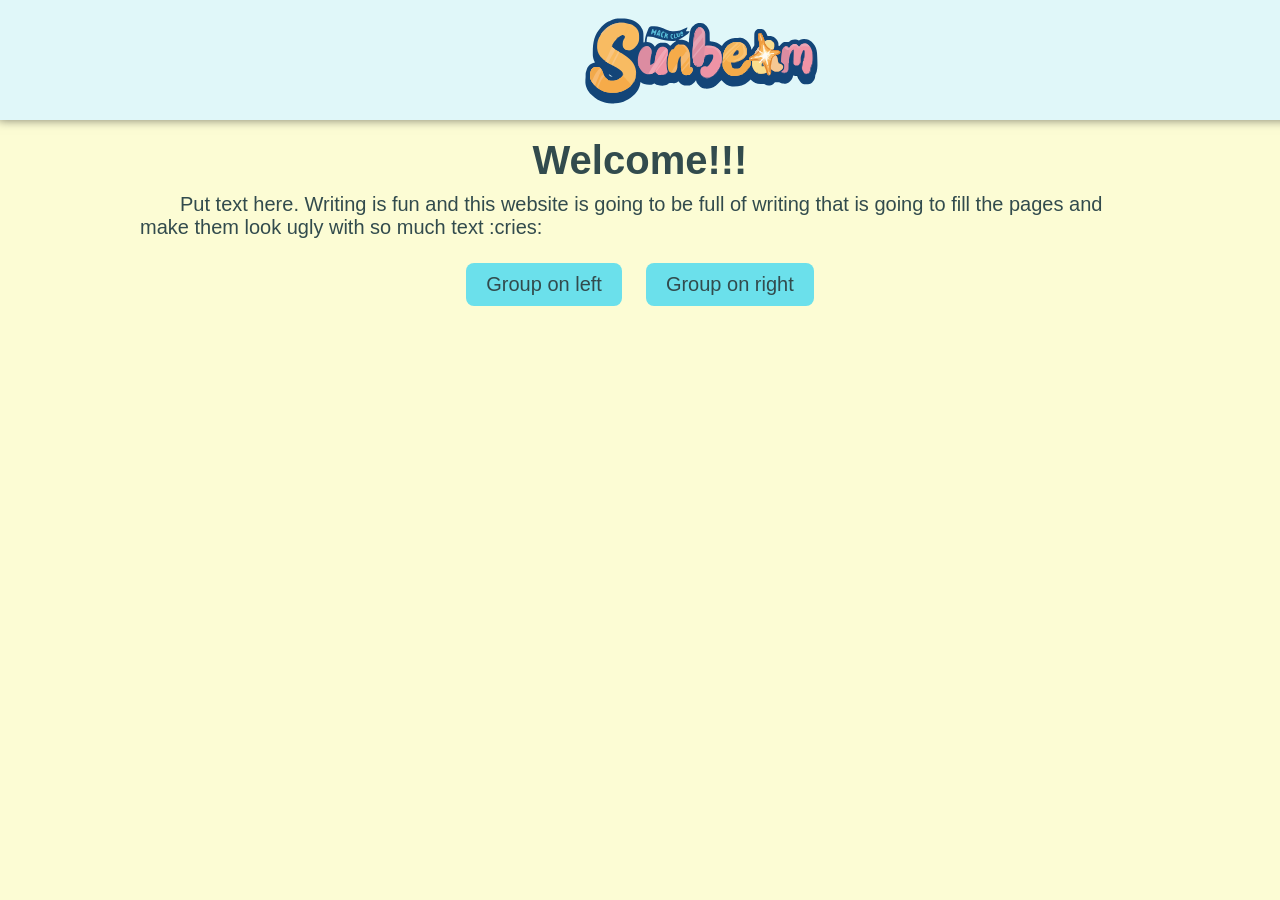
==== index.html @ e437da2a "Initial progress" ====
<html>
<head>
    <!-- <meta http-equiv="Access-Control-Allow-Origin" content="*" /> -->
    <meta charset="UTF-8">
    <meta name="viewport" content="width=device-width, initial-scale=1" />
    <link rel="stylesheet" href="perfect-day.css">

    
  <!-- title bar icon -->
  <link rel="icon"
    href="sunbeam.svg"
    type="image/x-icon">

    
  <title>Perfect Day | Try to save the Sunbeam event!!</title>


</head>


<!---->


<body class="background">
    <div class="sticky-header">
        <h2 style="text-align: center; flex-grow: 1;"><img src="sunbeam.svg" alt="Sunbeam Logo" class="svg-icon"></h2>
        </a>
    </div>    
    <h1>Welcome!!!</h1>
    <p>Put text here. Writing is fun and this website is going to be full of writing that is going to fill the pages and make them look ugly with so much text :cries:</p>
    <div class="option-container">
        <div class="option-button">Group on left</div>
        <div class="option-button">Group on right</div>
    </div>

</body>


</html>
---- perfect-day.css ----
:root {
    --light-blue: #6be0eb;
    --dark-blue: #324b4d;
    --greyish: #94b0b3;
    --peach: #ffc19c;
    --brown: #c88b69;
    --background: #fcfcd4;
    --very-light-blue: #e0f7f9;
}

.sticky-header {
    position: sticky;
    top: 0;
    width: 110%;
    max-height: 100px;
    box-shadow: 0px 0px 10px rgba(0, 0, 0, 0.5);
    background-color: var(--very-light-blue);
    margin: -10px;
    padding: 10px;
    text-align: center;
    display: flex;
    z-index: 0;
    align-items: center;  
    justify-content: center;
    pointer-events: none;
}

body{
    font-family:'Gill Sans', 'Gill Sans MT', Calibri, 'Trebuchet MS', sans-serif;
    align-items: center;
}

.background {
    background-color: var(--background);
}

.svg-icon {
    height: 90px;
    margin: 5px;
}

h1 {
    text-align: center;
    color: var(--dark-blue);
    font-size: 40px;
    margin-top: 30px;
    margin-bottom: 10px;
}

p {
    text-align: left;
    color: var(--dark-blue);
    font-size: 20px;
    margin-top: 10px;
    text-indent: 40px;
    margin-left: auto;
    margin-right: auto;
    max-width: 1000px;
}

.option-button {
    background-color: var(--light-blue);
    color: var(--dark-blue);
    border: none;
    padding: 10px 20px;
    text-align: center;
    text-decoration: none;
    display: inline-block;
    font-size: 20px;
    margin: 4px 2px;
    cursor: pointer;
    border-radius: 8px;
}

.option-button:hover {
    background-color: var(--dark-blue);
    color: var(--light-blue);
}

.option-container {
    display: flex;
    justify-content: center;
    gap: 20px;
    margin-top: 20px;
}
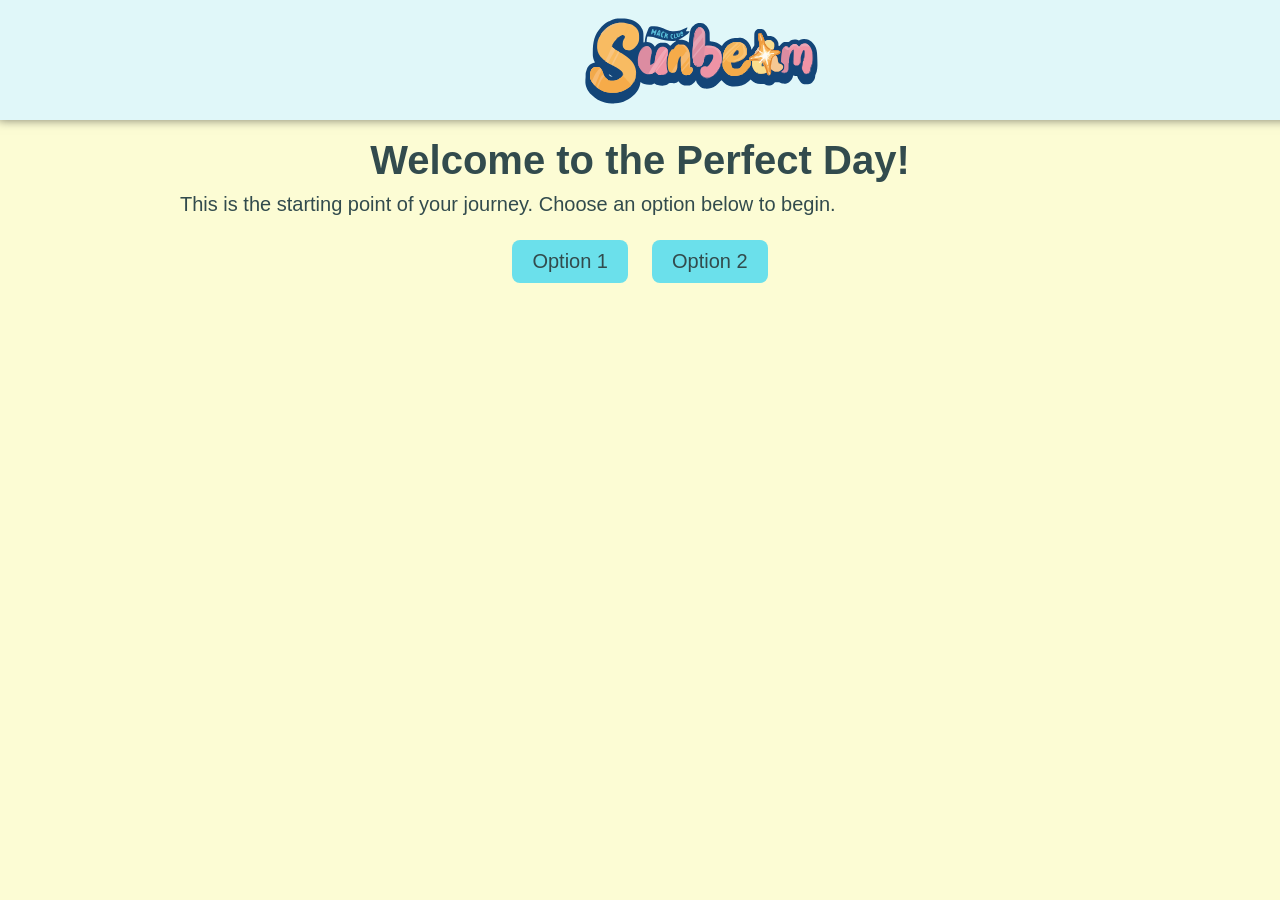
==== commit 47d4cf32: "current version" ====
--- a/index.html
+++ b/index.html
@@ -27,11 +27,10 @@
         </a>
     </div>    
     <h1>Welcome!!!</h1>
-    <p>Put text here. Writing is fun and this website is going to be full of writing that is going to fill the pages and make them look ugly with so much text :cries:</p>
+    <p>Sed ut perspiciatis unde omnis iste natus error sit voluptatem accusantium doloremque laudantium, totam rem aperiam, eaque ipsa quae ab illo inventore veritatis et quasi architecto beatae vitae dicta sunt explicabo. Nemo enim ipsam voluptatem quia voluptas sit aspernatur aut odit aut fugit, sed quia consequuntur magni dolores eos qui ratione voluptatem sequi nesciunt. Neque porro quisquam est, qui dolorem ipsum quia dolor sit amet, consectetur, adipisci velit, sed quia non numquam eius modi tempora incidunt ut labore et dolore magnam aliquam quaerat voluptatem. Ut enim ad minima veniam, quis nostrum exercitationem ullam corporis suscipit laboriosam, nisi ut aliquid ex ea commodi consequatur? Quis autem vel eum iure reprehenderit qui in ea voluptate velit esse quam nihil molestiae consequatur, vel illum qui dolorem eum fugiat quo voluptas nulla pariatur?</p>
     <div class="option-container">
-        <div class="option-button">Group on left</div>
-        <div class="option-button">Group on right</div>
     </div>
+<script src="perfect-day.js"></script>
 
 </body>
 
--- a/perfect-day.css
+++ b/perfect-day.css
@@ -70,6 +70,7 @@
     margin: 4px 2px;
     cursor: pointer;
     border-radius: 8px;
+    font-family:'Gill Sans', 'Gill Sans MT', Calibri, 'Trebuchet MS', sans-serif;    
 }
 
 .option-button:hover {
@@ -82,4 +83,4 @@
     justify-content: center;
     gap: 20px;
     margin-top: 20px;
-}+}
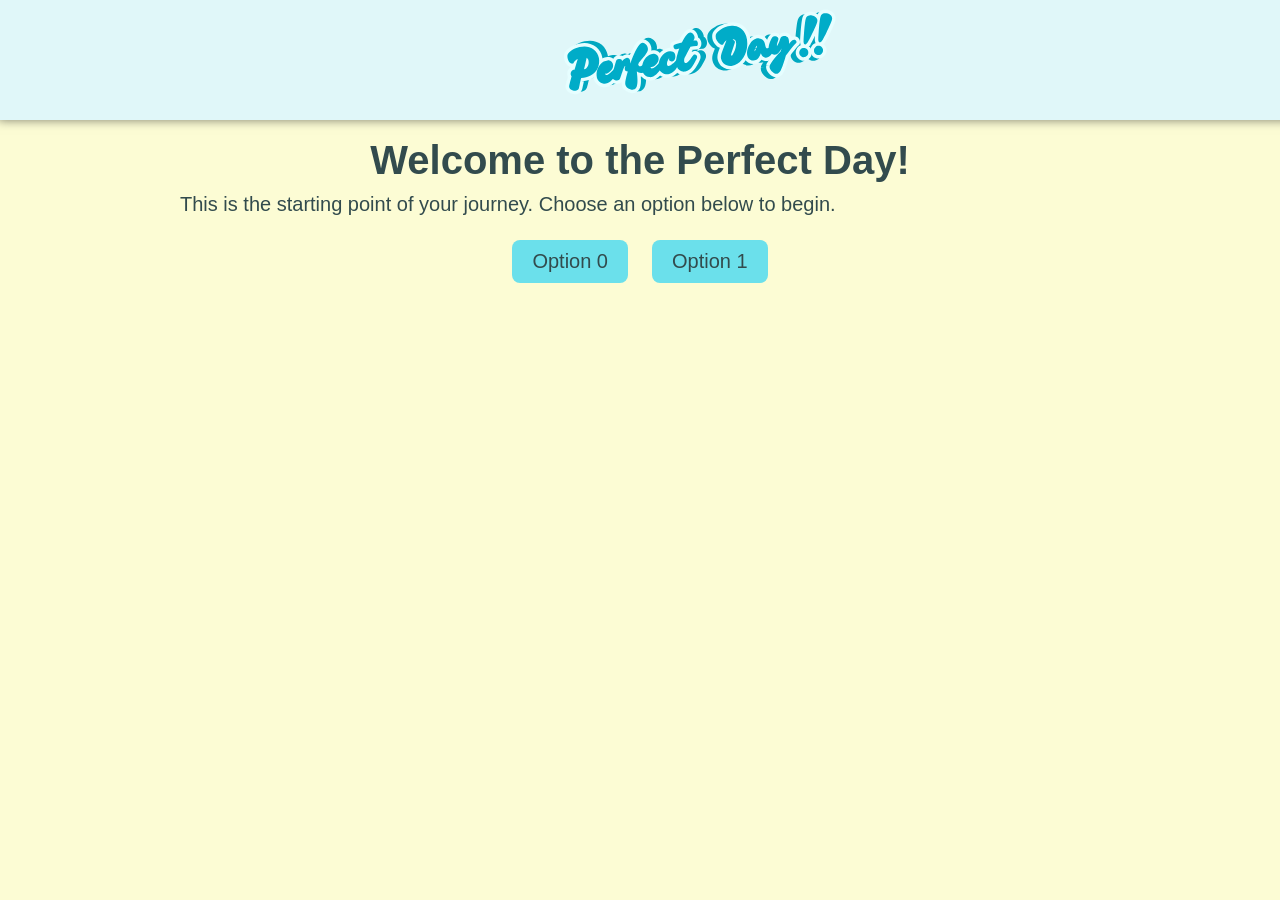
==== commit 197c97e0: "changes to ids and logo" ====
--- a/index.html
+++ b/index.html
@@ -8,7 +8,7 @@
     
   <!-- title bar icon -->
   <link rel="icon"
-    href="sunbeam.svg"
+    href="two-line.svg"
     type="image/x-icon">
 
     
@@ -23,7 +23,7 @@
 
 <body class="background">
     <div class="sticky-header">
-        <h2 style="text-align: center; flex-grow: 1;"><img src="sunbeam.svg" alt="Sunbeam Logo" class="svg-icon"></h2>
+        <h2 style="text-align: center; flex-grow: 1;"><img src="one-line.svg" alt="Sunbeam Logo" class="svg-icon"></h2>
         </a>
     </div>    
     <h1>Welcome!!!</h1>
--- a/perfect-day.css
+++ b/perfect-day.css
@@ -35,7 +35,7 @@
 }
 
 .svg-icon {
-    height: 90px;
+    width: 300px;
     margin: 5px;
 }
 
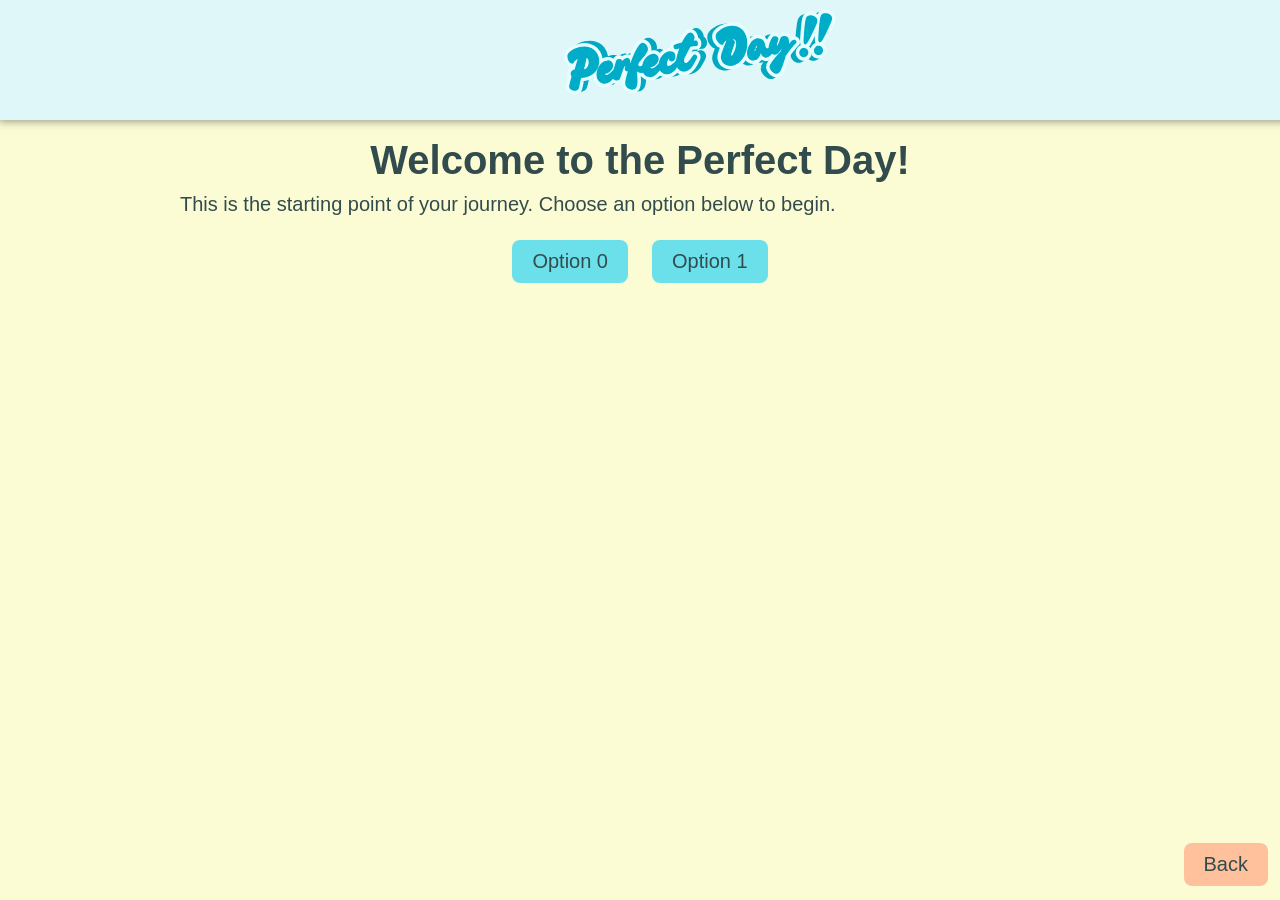
==== commit 145f0920: "back button done" ====
--- a/index.html
+++ b/index.html
@@ -30,6 +30,7 @@
     <p>Sed ut perspiciatis unde omnis iste natus error sit voluptatem accusantium doloremque laudantium, totam rem aperiam, eaque ipsa quae ab illo inventore veritatis et quasi architecto beatae vitae dicta sunt explicabo. Nemo enim ipsam voluptatem quia voluptas sit aspernatur aut odit aut fugit, sed quia consequuntur magni dolores eos qui ratione voluptatem sequi nesciunt. Neque porro quisquam est, qui dolorem ipsum quia dolor sit amet, consectetur, adipisci velit, sed quia non numquam eius modi tempora incidunt ut labore et dolore magnam aliquam quaerat voluptatem. Ut enim ad minima veniam, quis nostrum exercitationem ullam corporis suscipit laboriosam, nisi ut aliquid ex ea commodi consequatur? Quis autem vel eum iure reprehenderit qui in ea voluptate velit esse quam nihil molestiae consequatur, vel illum qui dolorem eum fugiat quo voluptas nulla pariatur?</p>
     <div class="option-container">
     </div>
+    <button class="back-button">Back</button>
 <script src="perfect-day.js"></script>
 
 </body>
--- a/perfect-day.css
+++ b/perfect-day.css
@@ -84,3 +84,22 @@
     gap: 20px;
     margin-top: 20px;
 }
+
+.back-button {
+    background-color: var(--peach);
+    color: var(--dark-blue);
+    border: none;
+    padding: 10px 20px;
+    text-align: center;
+    text-decoration: none;
+    display: inline-block;
+    font-size: 20px;
+    margin: 4px 2px;
+    cursor: pointer;
+    border-radius: 8px;
+    font-family:'Gill Sans', 'Gill Sans MT', Calibri, 'Trebuchet MS', sans-serif;   
+    align-self: left;
+    position: absolute;
+    bottom: 10px;
+    right: 10px;
+}
